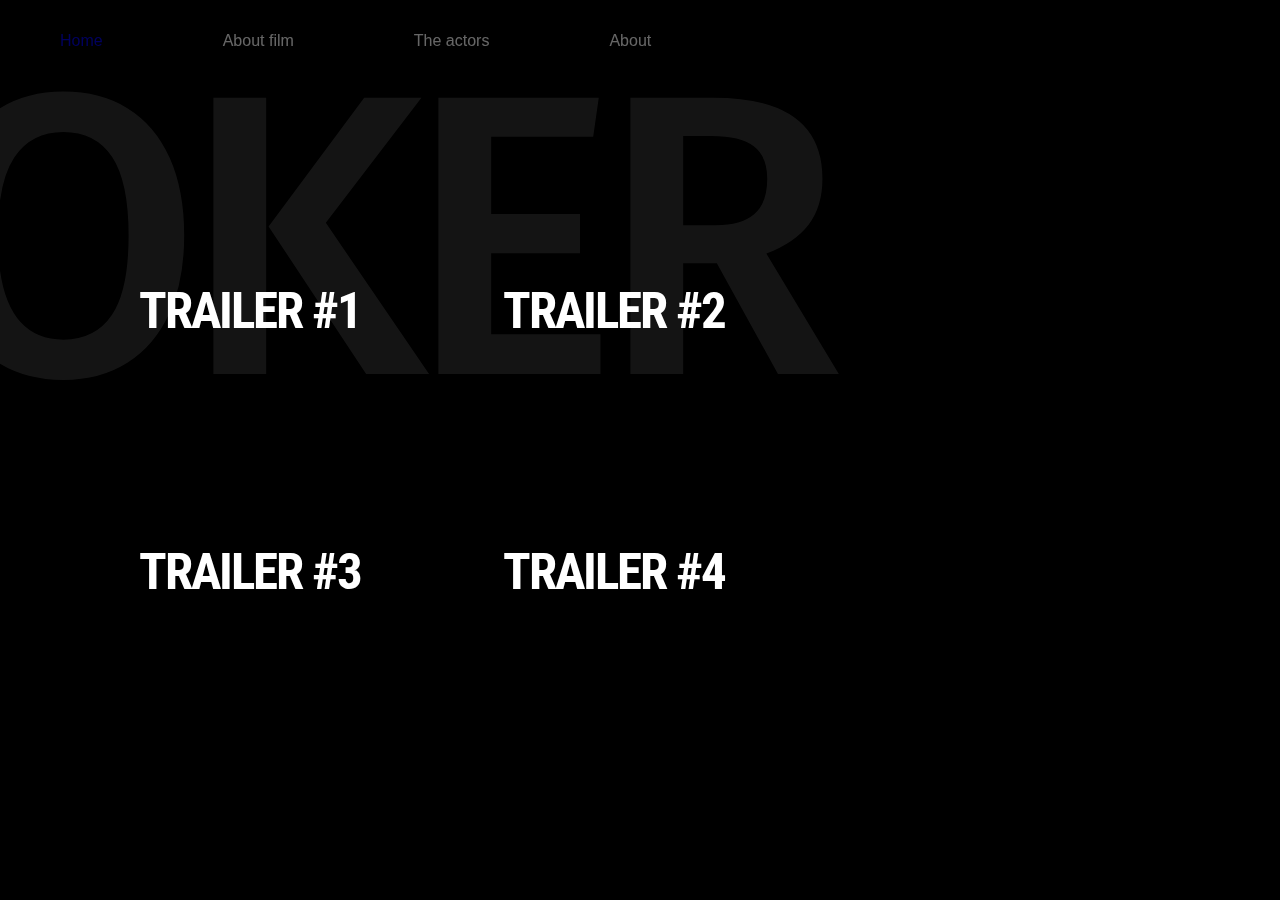
==== trailer.html @ db2ce787 "Trailers Page Added" ====
<!DOCTYPE html>
<html>
  <head>
    <title>
      Joker
    </title>
    <meta name="viewport" content="width=device-width, initial-scale=1" />
    <link
      href="https://fonts.googleapis.com/css?family=Fira+Sans&display=swap"
      rel="stylesheet"
    />
    <link
      href="https://fonts.googleapis.com/css?family=Roboto+Condensed&display=swap"
      rel="stylesheet"
    />

    <link rel="stylesheet" type="text/css" href="stylesheets/trailers.css" />
  </head>
  <body>
    <div class="container">
      <nav class="navigation">
        <a href="./index.html"><p>Home</p></a>
        <a><p>About film</p></a>
        <a><p>The actors</p></a>
        <a> <p>About</p></a>
      </nav>
      <div class="flex-container">
        <div class="trailer-container">
          <iframe
            src="https://www.youtube.com/embed/t433PEQGErc"
            frameborder="0"
            allow="autoplay; encrypted-media; gyroscope; picture-in-picture"
            allowfullscreen
          ></iframe>
          <h2>TRAILER #1</h2>
        </div>
        <div class="trailer-container">
          <iframe
            width="360"
            height="200"
            src="https://www.youtube.com/embed/zAGVQLHvwOY"
            frameborder="0"
            allow="autoplay; encrypted-media; gyroscope; picture-in-picture"
            allowfullscreen
          ></iframe>
          <h2>TRAILER #2</h2>
        </div>
      </div>
      <div class="flex-container" style="margin-top: 10px;">
        <div class="trailer-container">
          <iframe
            src="https://www.youtube.com/embed/cBFq_6Zj2aA"
            frameborder="0"
            allow="autoplay; encrypted-media; gyroscope; picture-in-picture"
            allowfullscreen
          ></iframe>
          <h2>TRAILER #3</h2>
        </div>
        <div class="trailer-container">
          <iframe
            width="360"
            height="200"
            src="https://www.youtube.com/embed/nn7-xSKy9n8"
            frameborder="0"
            allow="autoplay; encrypted-media; gyroscope; picture-in-picture"
            allowfullscreen
          ></iframe>
          <h2>TRAILER #4</h2>
        </div>
      </div>
    </div>
  </body>
</html>
---- stylesheets/trailers.css ----
* {
  margin: 0;
}

html,
body {
  width: 100%;
  color: white;
  background: #000;
  font-family: -apple-system, BlinkMacSystemFont, "Segoe UI", Roboto, Oxygen, Ubuntu, Cantarell, "Open Sans", "Helvetica Neue", sans-serif;
}

.container {
  background: url("https://raw.githubusercontent.com/Shubham0812/Joker/master/assets/joker-cover.jpg");
  background-repeat: no-repeat;
  background-size: contain;
  background-position-x: 615px;
  height: 100%;
  width: 100%;
}
@media only screen and (max-width: 1208px) {
  .container {
    background-size: cover;
    background-position-x: 300px;
  }
}
@media only screen and (max-width: 1024px) {
  .container {
    background-size: cover;
    background-position-x: 245px;
  }
}
@media only screen and (max-width: 1000px) {
  .container {
    background-size: cover;
    background-position-x: 300px;
  }
}
@media only screen and (max-width: 856px) {
  .container {
    background-size: cover;
    background-position-x: 200px;
  }
}
@media only screen and (max-width: 768px) {
  .container {
    background-size: cover;
    background-position-x: 0px;
  }
}
@media only screen and (max-width: 736px) {
  .container {
    background-size: cover;
    background-position-x: 200px;
  }
}
@media only screen and (max-width: 515px) {
  .container {
    background-size: cover;
    background-position-x: -200px;
  }
}

.container::before {
  content: "JOKER";
  font-family: "Fira Sans", sans-serif;
  font-weight: 500;
  opacity: 0.08;
  font-size: 25em;
  position: absolute;
  top: 0;
  left: -180px;
  letter-spacing: -20px;
}
@media only screen and (max-width: 823px) {
  .container::before {
    font-size: 20em;
  }
}
@media only screen and (max-width: 768px) {
  .container::before {
    font-size: 15em;
  }
}
@media only screen and (max-width: 640px) {
  .container::before {
    font-size: 5em;
  }
}

.navigation {
  display: flex;
  padding-top: 32px;
}
@media only screen and (max-width: 658px) {
  .navigation {
    padding-left: 32px;
  }
}

.navigation > a:visited,
.navigation > a:active,
.navigation > a:hover {
  color: white;
}

.navigation > a {
  text-decoration: none;
}

.navigation > a > p {
  padding: 0 60px;
  font-family: -apple-system, BlinkMacSystemFont, "Segoe UI", Roboto, Oxygen, Ubuntu, Cantarell, "Open Sans", "Helvetica Neue", sans-serif;
  opacity: 0.4;
  cursor: pointer;
  transition: 0.3s ease-in-out;
}
@media only screen and (max-width: 768px) {
  .navigation > a > p {
    padding: 0 55px;
  }
}
@media only screen and (max-width: 700px) {
  .navigation > a > p {
    padding: 0 45px;
  }
}
@media only screen and (max-width: 658px) {
  .navigation > a > p {
    padding: 0 15px;
    opacity: 0.9;
  }
}
@media only screen and (max-width: 403px) {
  .navigation > a > p {
    padding: 0 8px;
  }
}

.navigation > a > p:hover {
  opacity: 0.7;
}

.flex-container {
  margin-top: 40px;
  margin-left: 80px;
  display: flex;
}
@media only screen and (max-width: 623px) {
  .flex-container {
    flex-wrap: wrap;
    margin-left: 30px;
  }
}
@media only screen and (max-width: 432px) {
  .flex-container {
    display: block;
  }
}
@media only screen and (max-width: 360px) {
  .flex-container {
    margin-top: 22px;
  }
}

.flex-container > .trailer-container {
  display: flex;
  margin-left: 24px;
  flex-direction: column;
}
@media only screen and (max-width: 597px) {
  .flex-container > .trailer-container {
    margin-left: 0px;
  }
}

.flex-container > .trailer-container:first-child {
  margin-left: 0px;
}

.flex-container > .trailer-container:last-child {
  margin-right: 24px;
}

.trailer-container:first-child {
  margin-top: 0;
}

@media only screen and (max-width: 571px) {
  .trailer-container {
    margin-top: 10px;
  }
}
@media only screen and (max-width: 432px) {
  .trailer-container {
    margin-top: 20px;
  }
}

.trailer-container > iframe {
  width: 340px;
  height: 180px;
}
@media only screen and (max-width: 823px) {
  .trailer-container > iframe {
    width: 260px;
  }
}
@media only screen and (max-width: 432px) {
  .trailer-container > iframe {
    width: 210px;
    height: 110px;
  }
}

.trailer-container > h2 {
  font-size: 3.2em;
  text-align: center;
  margin-top: 10px;
  font-family: "Roboto Condensed", sans-serif;
  letter-spacing: -2px;
  text-shadow: 0px 2px 5px black;
}
@media only screen and (max-width: 658px) {
  .trailer-container > h2 {
    font-size: 2rem;
  }
}
@media only screen and (max-width: 432px) {
  .trailer-container > h2 {
    font-size: 1.3rem;
    text-align: left;
  }
}

/*# sourceMappingURL=trailers.css.map */
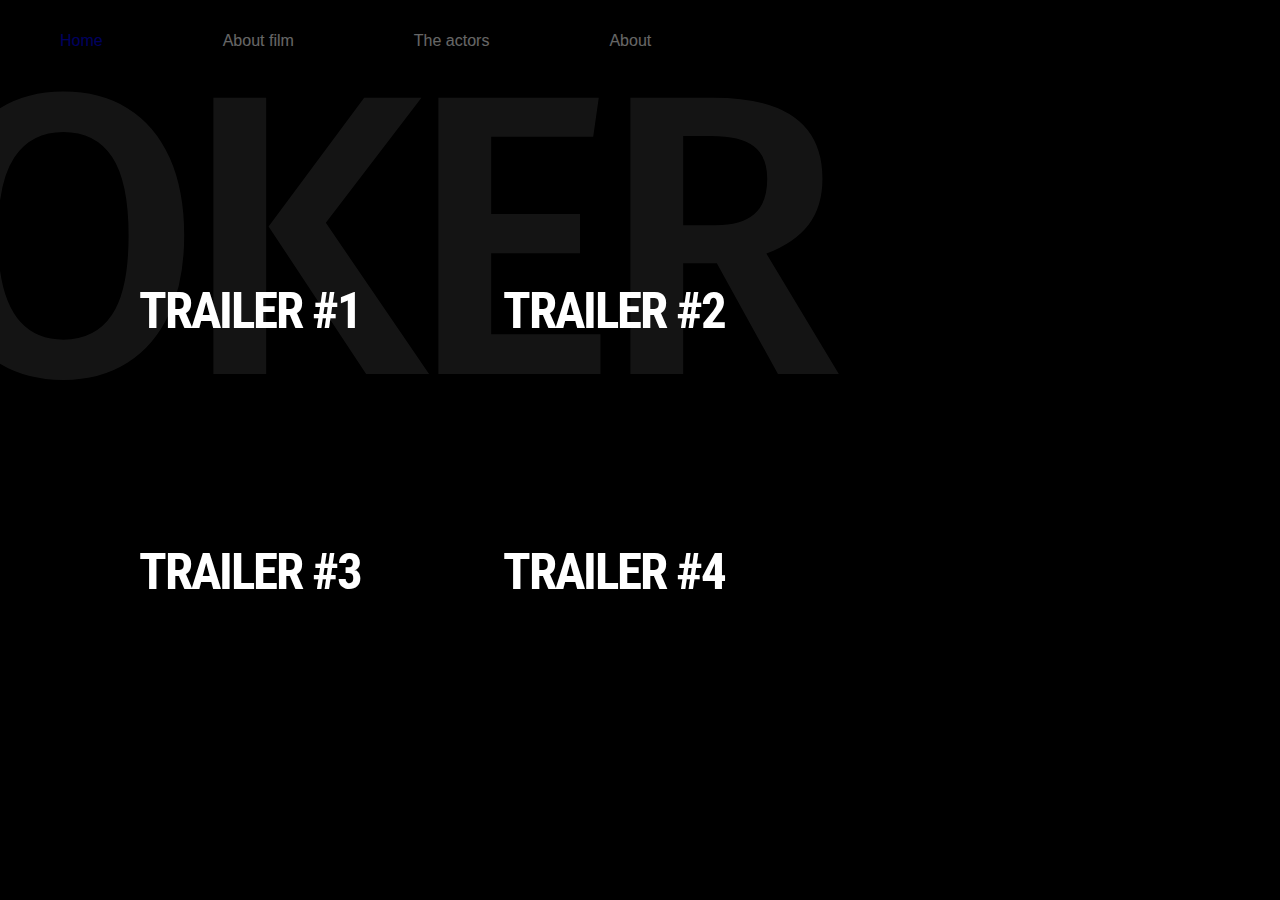
==== commit 0bc7e7e6: "Fixes" ====
--- a/trailer.html
+++ b/trailer.html
@@ -26,12 +26,7 @@
       </nav>
       <div class="flex-container">
         <div class="trailer-container">
-          <iframe
-            src="https://www.youtube.com/embed/t433PEQGErc"
-            frameborder="0"
-            allow="autoplay; encrypted-media; gyroscope; picture-in-picture"
-            allowfullscreen
-          ></iframe>
+<iframe width="560" height="315" src="https://www.youtube.com/embed/-_DJEzZk2pc" frameborder="0" allow="accelerometer; autoplay; encrypted-media; gyroscope; picture-in-picture" allowfullscreen></iframe>
           <h2>TRAILER #1</h2>
         </div>
         <div class="trailer-container">
--- a/stylesheets/trailers.css
+++ b/stylesheets/trailers.css
@@ -200,6 +200,7 @@
 .trailer-container > iframe {
   width: 340px;
   height: 180px;
+  z-index: 2;
 }
 @media only screen and (max-width: 823px) {
   .trailer-container > iframe {
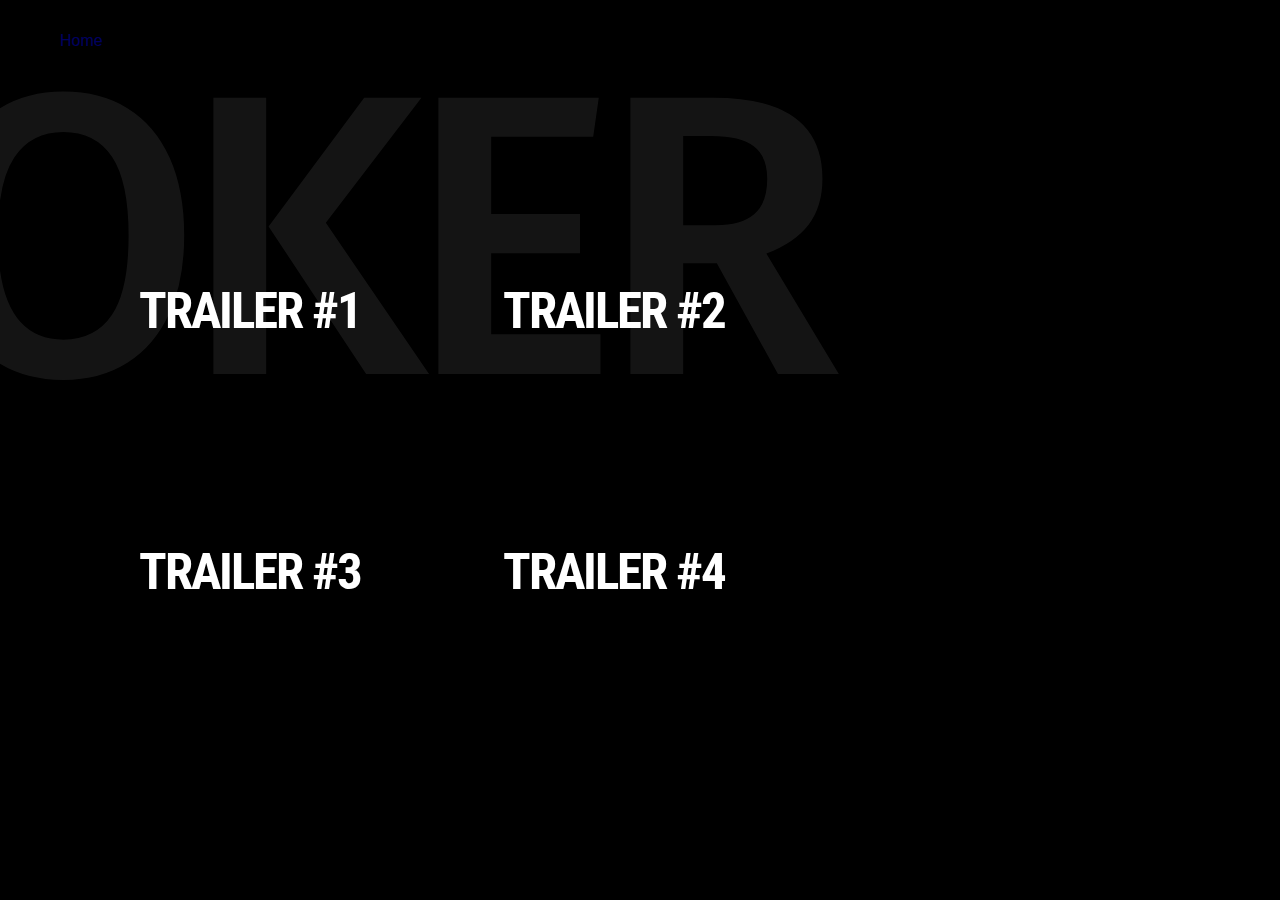
==== commit a4f2a29d: "Html Fixes" ====
--- a/trailer.html
+++ b/trailer.html
@@ -20,13 +20,20 @@
     <div class="container">
       <nav class="navigation">
         <a href="./index.html"><p>Home</p></a>
-        <a><p>About film</p></a>
+        <!-- <a><p>About film</p></a>
         <a><p>The actors</p></a>
-        <a> <p>About</p></a>
+        <a> <p>About</p></a> -->
       </nav>
       <div class="flex-container">
         <div class="trailer-container">
-<iframe width="560" height="315" src="https://www.youtube.com/embed/-_DJEzZk2pc" frameborder="0" allow="accelerometer; autoplay; encrypted-media; gyroscope; picture-in-picture" allowfullscreen></iframe>
+          <iframe
+            width="560"
+            height="315"
+            src="https://www.youtube.com/embed/-_DJEzZk2pc"
+            frameborder="0"
+            allow="accelerometer; autoplay; encrypted-media; gyroscope; picture-in-picture"
+            allowfullscreen
+          ></iframe>
           <h2>TRAILER #1</h2>
         </div>
         <div class="trailer-container">
@@ -51,7 +58,7 @@
           ></iframe>
           <h2>TRAILER #3</h2>
         </div>
-        <div class="trailer-container">
+        <div class="trailer-container" style="padding-bottom: 40px;">
           <iframe
             width="360"
             height="200"
@@ -63,6 +70,7 @@
           <h2>TRAILER #4</h2>
         </div>
       </div>
+      
     </div>
   </body>
 </html>
--- a/stylesheets/trailers.css
+++ b/stylesheets/trailers.css
@@ -58,6 +58,12 @@
   .container {
     background-size: cover;
     background-position-x: -200px;
+  }
+}
+@media only screen and (max-width: 406px) {
+  .container {
+    background-size: cover;
+    background-position-x: -320px;
   }
 }
 
